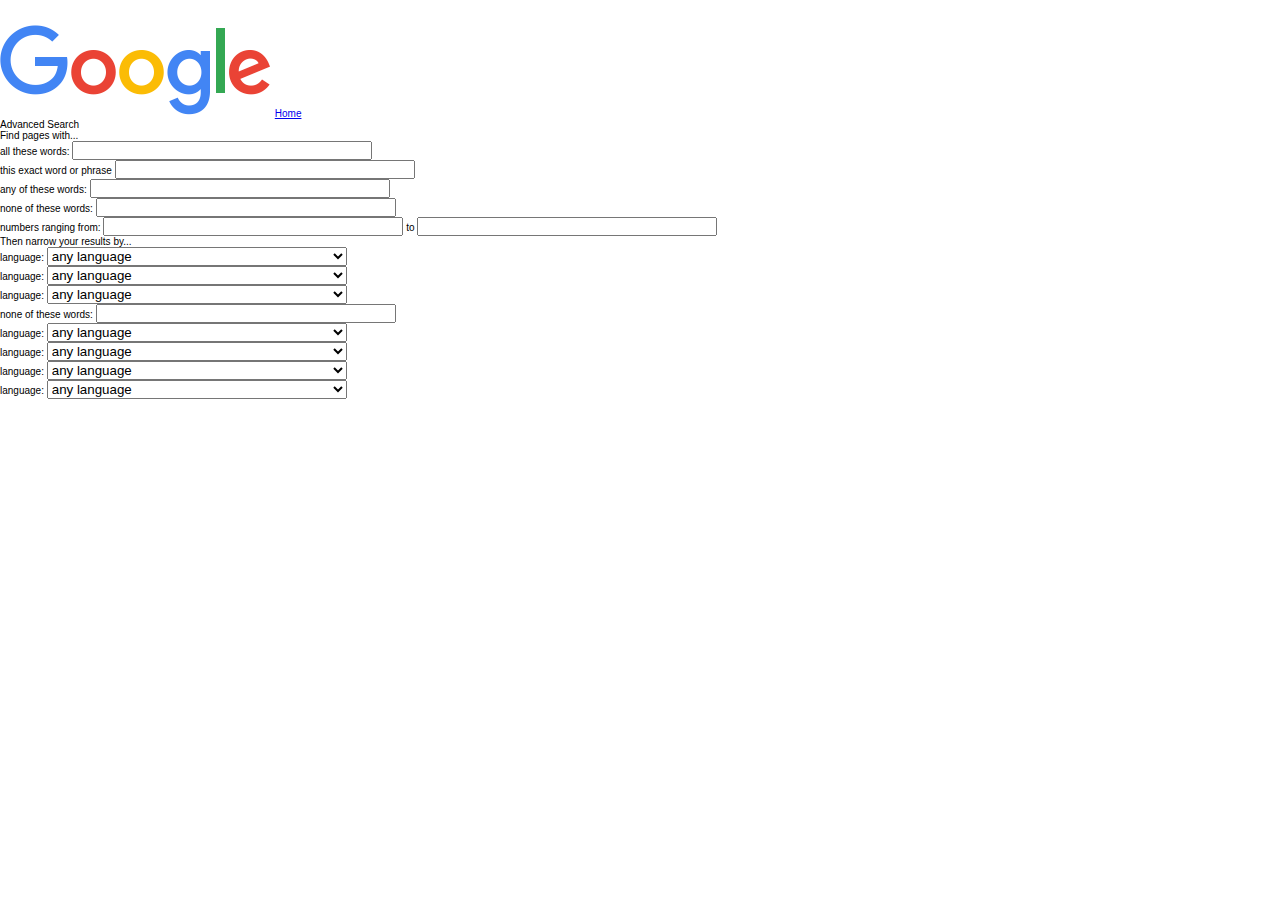
==== advanced.html @ d6a42aec "pepped up the advanced search page" ====
<!DOCTYPE html>
<html lang="en">
<head>
    <meta charset="UTF-8">
    <meta http-equiv="X-UA-Compatible" content="IE=edge">
    <meta name="viewport" content="width=device-width, initial-scale=1.0">

    <link rel="stylesheet" href="css/styles.css">
    <title>Google advanced Search</title>
</head>
<body>
    <div>
        <img src="./img/google_img.png" alt="google logo" />
        <span><a href="./index.html">Home</a></span>
    </div>
    <div>
        <label>Advanced Search</label>
    </div>
    <form>
        <p>Find pages with...</p>
        <div class="form_box">
            <div class="form_group">
                <label for="" class="form_label">all these words:</label>
                <input type="text" class="form_input">
            </div>
            <div class="form_group">
                <label for="" class="form_label">this exact word or phrase</label>
                <input type="text" class="form_input">
            </div>
            <div class="form_group">
                <label for="" class="form_label">any of these words:</label>
                <input type="text" class="form_input">
            </div>
            <div class="form_group">
                <label for="" class="form_label">none of these words:</label>
                <input type="text" class="form_input">
            </div>
            <div class="form_group">
                <label for="" class="form_label">numbers ranging from:</label>
                <input type="text" class="form_input">
                <label for="" class="form_label">  to  </label>
                <input type="text" class="form_input">
            </div>
        </div>
    </form>

    <form>
        <p>Then narrow your results by...</p>
        <div class="form_box">
            <div class="form_group">
                <label for="language" class="form_label">language:</label>
                <select name="language" id="language" class="form_input">
                    <option value="any language">any language</option>
                    <option value="Afrikaans">Afrikaans</option>
                    <option value="Armenian">Armenian</option>
                    <option value="Belarusian">Belarusian</option>
                    <option value="Bulgarian">Bulgarian</option>
                    <option value="Catalan">Catalan</option>
                    <option value="Chinese (Simplified)">Chinese (Simplified)</option>
                    <option value="Chinese (Traditional)">Chinese (Traditional)</option>
                    <option value="Crotian">Crotian</option>
                    <option value="Czech">Czech</option>
                    <option value="Danish">Danish</option>
                    <option value="Dutch">Dutch</option>
                    <option value="English">English</option>
                    <option value="Esperanto">Esperanto</option>
                    <option value="Filipino">Filipino</option>
                    <option value="Finnish">Finnish</option>
                    <option value="French">French</option>
                    <option value="German">German</option>
                    <option value="Greek">Greek</option>
                    <option value="Hebrew">Hebrew</option>
                    <option value="Hindi">Hindi</option>
                    <option value="Hungarian">Hungarian</option>
                    <option value="Icelandic">Icelandic</option>
                    <option value="Indonesian">Indonesian</option>
                    <option value="Italian">Italian</option>
                    <option value="Japanese">Japanese</option>
                    <option value="Korean">Korean</option>
                    <option value="Latvian">Latvian</option>
                </select>
            </div>
            <div class="form_group">
                <label for="language" class="form_label">language:</label>
                <select name="language" id="language" class="form_input">
                    <option value="any language">any language</option>
                    <option value="Afrikaans">Afrikaans</option>
                    <option value="Armenian">Armenian</option>
                    <option value="Belarusian">Belarusian</option>
                    <option value="Bulgarian">Bulgarian</option>
                    <option value="Catalan">Catalan</option>
                    <option value="Chinese (Simplified)">Chinese (Simplified)</option>
                    <option value="Chinese (Traditional)">Chinese (Traditional)</option>
                    <option value="Crotian">Crotian</option>
                    <option value="Czech">Czech</option>
                    <option value="Danish">Danish</option>
                    <option value="Dutch">Dutch</option>
                    <option value="English">English</option>
                    <option value="Esperanto">Esperanto</option>
                    <option value="Filipino">Filipino</option>
                    <option value="Finnish">Finnish</option>
                    <option value="French">French</option>
                    <option value="German">German</option>
                    <option value="Greek">Greek</option>
                    <option value="Hebrew">Hebrew</option>
                    <option value="Hindi">Hindi</option>
                    <option value="Hungarian">Hungarian</option>
                    <option value="Icelandic">Icelandic</option>
                    <option value="Indonesian">Indonesian</option>
                    <option value="Italian">Italian</option>
                    <option value="Japanese">Japanese</option>
                    <option value="Korean">Korean</option>
                    <option value="Latvian">Latvian</option>
                </select>
            </div>
            <div class="form_group">
                <label for="language" class="form_label">language:</label>
                <select name="language" id="language" class="form_input">
                    <option value="any language">any language</option>
                    <option value="Afrikaans">Afrikaans</option>
                    <option value="Armenian">Armenian</option>
                </select>
            </div>
            <div class="form_group">
                <label for="" class="form_label">none of these words:</label>
                <input type="text" class="form_input">
            </div>
            <div class="form_group">
                <label for="language" class="form_label">language:</label>
                <select name="language" id="language" class="form_input">
                    <option value="any language">any language</option>
                    <option value="Afrikaans">Afrikaans</option>
                    <option value="Armenian">Armenian</option>
                </select>
            </div>
            <div class="form_group">
                <label for="language" class="form_label">language:</label>
                <select name="language" id="language" class="form_input">
                    <option value="any language">any language</option>
                    <option value="Afrikaans">Afrikaans</option>
                    <option value="Armenian">Armenian</option>
                </select>
            </div>
            <div class="form_group">
                <label for="language" class="form_label">language:</label>
                <select name="language" id="language" class="form_input">
                    <option value="any language">any language</option>
                    <option value="Afrikaans">Afrikaans</option>
                    <option value="Armenian">Armenian</option>
                </select>
            </div>
            <div class="form_group">
                <label for="language" class="form_label">language:</label>
                <select name="language" id="language" class="form_input">
                    <option value="any language">any language</option>
                    <option value="Afrikaans">Afrikaans</option>
                    <option value="Armenian">Armenian</option>
                </select>
            </div>
        </div>
    </form>
</body>
</html>
---- css/styles.css ----
*, *::before, *::before {
    margin: 0;
    padding: 0;
    box-sizing: border-box;
}

html {
    font-size: 62.5%;
}

body {
    margin-top: 25px;
    font-family: roboto-regular, arial, sans-serif;;
}

nav {
    margin-bottom: 15px;
}

.nav_list {
    display: flex;
    list-style: none;
    justify-content: right;
    padding-right: 30px;
}

.nav_item {
    color: rgba(0, 0, 0, 0.942);
    line-height: 1.7;
    font-weight: 300;
    text-decoration: none;
    font-size: 1.3rem;
}

.nav_item:hover {
    text-decoration: underline;
}

nav ul li:first-child {
    margin-right: 30px;
}

.img_box {
    position: relative;
    text-align: center;
    margin-top: 60px;
    margin-bottom: 25px;
}

.img_box span {
    color: #4285f4;
    font-size: 1.6rem;
    line-height: 1.7;
    position: absolute;
    bottom: -6px;
    transform: translateX(-60px);
}

form > * {
    display: block;
    margin: 0 auto;
}

.search_input {
    margin-bottom: 30px;
    height: 45px;
    width: 550px;
    border: 1px solid rgba(0, 0, 0, 0.284);
    border-radius: 25px;
    padding: 0 40px;
}

.search_input:focus {
    border: none;
    outline: 1px solid rgba(0, 0, 0, 0.284);
    box-shadow: 2px 2px 5px rgba(0, 0, 0, 0.284);
}

.search_input:hover {
    border: none;
    outline: 1px solid rgba(0, 0, 0, 0.284);
    box-shadow: 2px 2px 5px rgba(0, 0, 0, 0.284);
}

.search_submit {
    padding: 10px 25px;
    background-color: #7777770d;
    border: none;
    border-radius: 5px;
    font-size: 1.4rem;
}

.footer {
    background: #77777715;
    position: absolute;
    bottom: 0;
    width: 100vw;
    font-size: 1.6rem;
}

.footer_paragraph {
    color: rgba(0, 0, 0, 0.804);
    border-bottom: 1px solid rgba(0, 0, 0, 0.103);
    padding: 15px 20px;
}

.footer_content {
    display: flex;
    justify-content: space-between;
}

.footer_list {
    list-style: none;
    display: flex;
    padding: 15px 20px;
}

.footer_list li a {
    text-decoration: none;
    color: rgba(0, 0, 0, 0.804);
}

.footer_list li img {
    width: 1.3rem;
    margin-right: 1rem;
}

.footer_list li:not(:last-child) {
    margin-right: 10px;
}

.form_input {
    width: 300px;
}
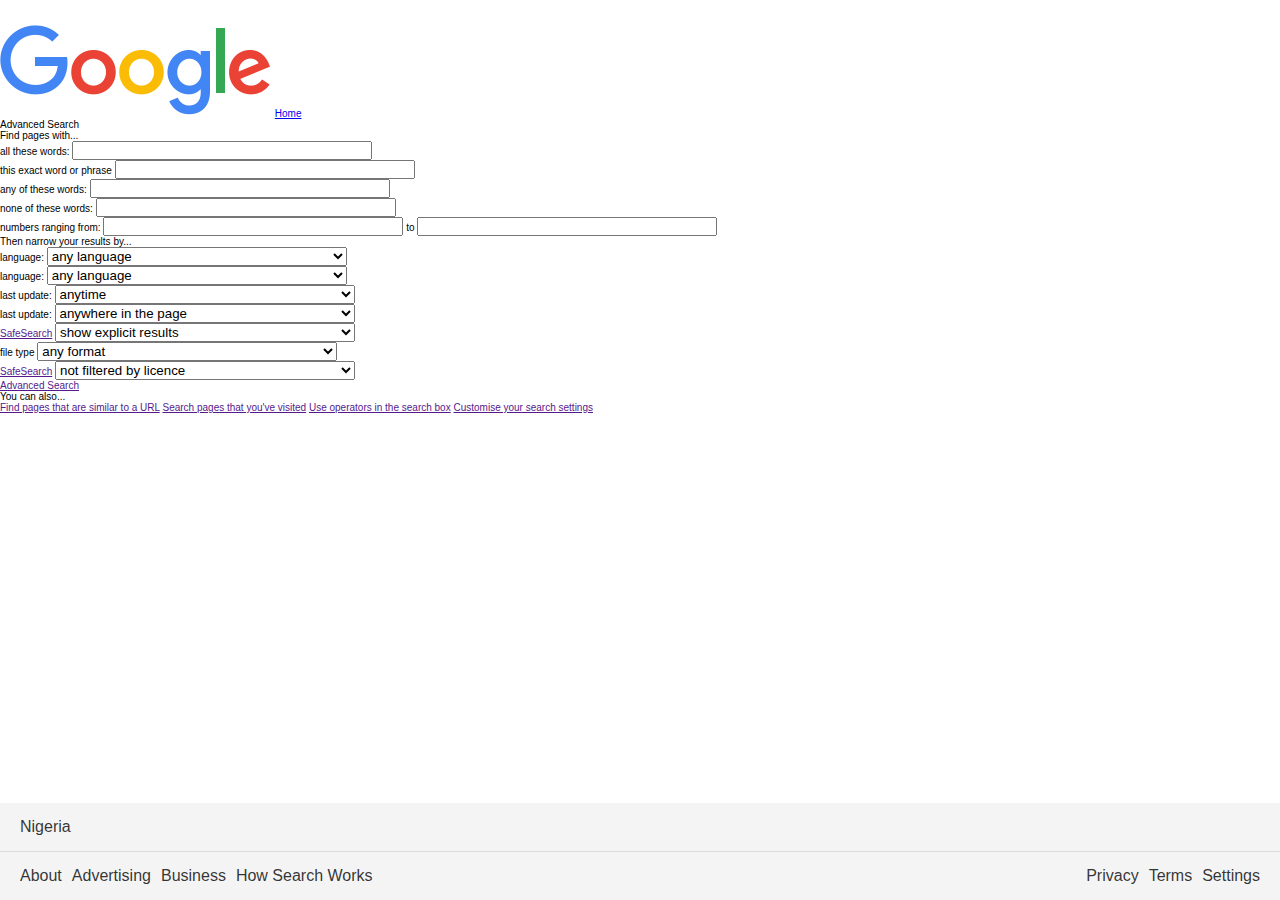
==== commit 371196aa: "updated advanced html" ====
--- a/advanced.html
+++ b/advanced.html
@@ -16,148 +16,224 @@
     <div>
         <label>Advanced Search</label>
     </div>
-    <form>
-        <p>Find pages with...</p>
-        <div class="form_box">
-            <div class="form_group">
-                <label for="" class="form_label">all these words:</label>
-                <input type="text" class="form_input">
+    <main>
+        <form>
+            <p>Find pages with...</p>
+            <div class="form_box">
+                <div class="form_group">
+                    <label for="" class="form_label">all these words:</label>
+                    <input type="text" class="form_input">
+                </div>
+                <div class="form_group">
+                    <label for="" class="form_label">this exact word or phrase</label>
+                    <input type="text" class="form_input">
+                </div>
+                <div class="form_group">
+                    <label for="" class="form_label">any of these words:</label>
+                    <input type="text" class="form_input">
+                </div>
+                <div class="form_group">
+                    <label for="" class="form_label">none of these words:</label>
+                    <input type="text" class="form_input">
+                </div>
+                <div class="form_group">
+                    <label for="" class="form_label">numbers ranging from:</label>
+                    <input type="text" class="form_input">
+                    <label for="" class="form_label">  to  </label>
+                    <input type="text" class="form_input">
+                </div>
             </div>
-            <div class="form_group">
-                <label for="" class="form_label">this exact word or phrase</label>
-                <input type="text" class="form_input">
+        </form>
+    
+        <form>
+            <p>Then narrow your results by...</p>
+            <div class="form_box">
+                <div class="form_group">
+                    <label for="language" class="form_label">language:</label>
+                    <select name="language" id="language" class="form_input">
+                        <option value="any language">any language</option>
+                        <option value="Afrikaans">Afrikaans</option>
+                        <option value="Armenian">Armenian</option>
+                        <option value="Belarusian">Belarusian</option>
+                        <option value="Bulgarian">Bulgarian</option>
+                        <option value="Catalan">Catalan</option>
+                        <option value="Chinese (Simplified)">Chinese (Simplified)</option>
+                        <option value="Chinese (Traditional)">Chinese (Traditional)</option>
+                        <option value="Crotian">Crotian</option>
+                        <option value="Czech">Czech</option>
+                        <option value="Danish">Danish</option>
+                        <option value="Dutch">Dutch</option>
+                        <option value="English">English</option>
+                        <option value="Esperanto">Esperanto</option>
+                        <option value="Filipino">Filipino</option>
+                        <option value="Finnish">Finnish</option>
+                        <option value="French">French</option>
+                        <option value="German">German</option>
+                        <option value="Greek">Greek</option>
+                        <option value="Hebrew">Hebrew</option>
+                        <option value="Hindi">Hindi</option>
+                        <option value="Hungarian">Hungarian</option>
+                        <option value="Icelandic">Icelandic</option>
+                        <option value="Indonesian">Indonesian</option>
+                        <option value="Italian">Italian</option>
+                        <option value="Japanese">Japanese</option>
+                        <option value="Korean">Korean</option>
+                        <option value="Latvian">Latvian</option>
+                        <option value="Lithuanian">Lithuanian</option>
+                        <option value="Norwegian">Norwegian</option>
+                        <option value="Persian">Persian</option>
+                        <option value="Filipino">Filipino</option>
+                        <option value="Polish">Polish</option>
+                        <option value="Portuguese">Portuguese</option>
+                        <option value="Russian">Russian</option>
+                        <option value="Serbian">Serbian</option>
+                        <option value="Slovak">Slovak</option>
+                        <option value="Slovenian">Slovenian</option>
+                        <option value="Spanish">Spanish</option>
+                        <option value="Swahili">Swahili</option>
+                        <option value="Swedish">Swedish</option>
+                        <option value="Thai">Thai</option>
+                        <option value="Turkish">Turkish</option>
+                        <option value="Ukranian">Ukranian</option>
+                        <option value="Vietnamese">Vietnamese</option>
+                    </select>
+                </div>
+                <div class="form_group">
+                    <label for="language" class="form_label">language:</label>
+                    <select name="language" id="language" class="form_input">
+                        <option value="any language">any language</option>
+                        <option value="Afrikaans">Afrikaans</option>
+                        <option value="Armenian">Armenian</option>
+                        <option value="Belarusian">Belarusian</option>
+                        <option value="Bulgarian">Bulgarian</option>
+                        <option value="Catalan">Catalan</option>
+                        <option value="Chinese (Simplified)">Chinese (Simplified)</option>
+                        <option value="Chinese (Traditional)">Chinese (Traditional)</option>
+                        <option value="Crotian">Crotian</option>
+                        <option value="Czech">Czech</option>
+                        <option value="Danish">Danish</option>
+                        <option value="Dutch">Dutch</option>
+                        <option value="English">English</option>
+                        <option value="Esperanto">Esperanto</option>
+                        <option value="Filipino">Filipino</option>
+                        <option value="Finnish">Finnish</option>
+                        <option value="French">French</option>
+                        <option value="German">German</option>
+                        <option value="Greek">Greek</option>
+                        <option value="Hebrew">Hebrew</option>
+                        <option value="Hindi">Hindi</option>
+                        <option value="Hungarian">Hungarian</option>
+                        <option value="Icelandic">Icelandic</option>
+                        <option value="Indonesian">Indonesian</option>
+                        <option value="Italian">Italian</option>
+                        <option value="Japanese">Japanese</option>
+                        <option value="Korean">Korean</option>
+                        <option value="Latvian">Latvian</option>
+                        <option value="Lithuanian">Lithuanian</option>
+                        <option value="Norwegian">Norwegian</option>
+                        <option value="Persian">Persian</option>
+                        <option value="Filipino">Filipino</option>
+                        <option value="Polish">Polish</option>
+                        <option value="Portuguese">Portuguese</option>
+                        <option value="Russian">Russian</option>
+                        <option value="Serbian">Serbian</option>
+                        <option value="Slovak">Slovak</option>
+                        <option value="Slovenian">Slovenian</option>
+                        <option value="Spanish">Spanish</option>
+                        <option value="Swahili">Swahili</option>
+                        <option value="Swedish">Swedish</option>
+                        <option value="Thai">Thai</option>
+                        <option value="Turkish">Turkish</option>
+                        <option value="Ukranian">Ukranian</option>
+                        <option value="Vietnamese">Vietnamese</option>
+                    </select>
+                </div>
+                <div class="form_group">
+                    <label for="language" class="form_label">last update:</label>
+                    <select name="language" id="language" class="form_input">
+                        <option value="anytime">anytime</option>
+                        <option value="past 24 hours">past 24 hours</option>
+                        <option value="past week">past week</option>
+                        <option value="past month">past month</option>
+                        <option value="pastb year">past year</option>
+                    </select>
+                </div>
+                <div class="form_group">
+                    <label for="language" class="form_label">last update:</label>
+                    <select name="language" id="language" class="form_input">
+                        <option value="anywhere in the page">anywhere in the page</option>
+                        <option value="in the title of the page">in the title of the page</option>
+                        <option value="in the text of the page">in the text of the page</option>
+                        <option value="in the URL of the page">in the URL of the page</option>
+                        <option value="in links to the page">in links to the page</option>
+                    </select>
+                </div>
+                <div class="form_group">
+                    <label for="language" class="form_label"><a href="">SafeSearch</a></label>
+                    <select name="language" id="language" class="form_input">
+                        <option value="show explicit results">show explicit results</option>
+                        <option value="Hide explicit results">Hide explicit results</option>
+                    </select>
+                </div>
+                <div class="form_group">
+                    <label for="language" class="form_label">file type</label>
+                    <select name="language" id="language" class="form_input">
+                        <option value="any format">any format</option>
+                        <option value="Adobe Acrobat">Adobe Acrobat PDF (.pdf)</option>
+                        <option value="Adobe Postscript">Adobe Postscript (.ps)</option>
+                        <option value="Autodest DWF">Autodest DWF (.dwf)</option>
+                        <option value="Google Earth KML">Google Earth KML (.kml)</option>
+                        <option value="Google Earth KMZ">Google Earth KMZ (.kmz)</option>
+                        <option value="Microsoft Excel">Microsoft Excel (.xls)</option>
+                        <option value="Microsoft Power Point">Microsoft Power Point (.ppt)</option>
+                        <option value="Microsoft Word">Microsoft Word (.doc)</option>
+                        <option value="Rich Text Format">Rich Text Format (.rtf)</option>
+                        <option value="Shockwave Flash">Shockwave Flash (.swf)</option>
+                    </select>
+                </div>
+                <div class="form_group">
+                    <label for="language" class="form_label"><a href="">SafeSearch</a></label>
+                    <select name="language" id="language" class="form_input">
+                        <option value="filtered by licence">not filtered by licence</option>
+                        <option value="use or share">free to use or share</option>
+                        <option value="even commercially">free to use or share, even commercially</option>
+                        <option value="modify">free to use or share or modify</option>
+                        <option value="modify even commercially">free to use or share or modify, even commercially</option>
+                    </select>
+                </div>
+                <div class="form_group">
+                    <a href="" class="form_submit">Advanced Search</a>
+                    </select>
+                </div>
             </div>
-            <div class="form_group">
-                <label for="" class="form_label">any of these words:</label>
-                <input type="text" class="form_input">
+        </form>
+    
+        <article>
+            <p>You can also...</p>
+            <div class="link_box">
+                <a href="" class="article_link">Find pages that are similar to a URL</a>
+                <a href="" class="article_link">Search pages that you've visited</a>
+                <a href="" class="article_link">Use operators in the search box</a>
+                <a href="" class="article_link">Customise your search settings</a>
             </div>
-            <div class="form_group">
-                <label for="" class="form_label">none of these words:</label>
-                <input type="text" class="form_input">
-            </div>
-            <div class="form_group">
-                <label for="" class="form_label">numbers ranging from:</label>
-                <input type="text" class="form_input">
-                <label for="" class="form_label">  to  </label>
-                <input type="text" class="form_input">
-            </div>
+        </article>
+    </main>
+
+    <footer class="footer">
+        <p class="footer_paragraph">Nigeria</p>
+        <div class="footer_content">
+            <ul class="footer_list">
+                <li><a href="">About</a></li>
+                <li><a href="">Advertising</a></li>
+                <li><a href="">Business</a></li>
+                <li><a href="">How Search Works</a></li>
+            </ul>
+            <ul class="footer_list">
+                <li><a href="">Privacy</a></li>
+                <li><a href="">Terms</a></li>
+                <li><a href="">Settings</a></li>
+            </ul>
         </div>
-    </form>
-
-    <form>
-        <p>Then narrow your results by...</p>
-        <div class="form_box">
-            <div class="form_group">
-                <label for="language" class="form_label">language:</label>
-                <select name="language" id="language" class="form_input">
-                    <option value="any language">any language</option>
-                    <option value="Afrikaans">Afrikaans</option>
-                    <option value="Armenian">Armenian</option>
-                    <option value="Belarusian">Belarusian</option>
-                    <option value="Bulgarian">Bulgarian</option>
-                    <option value="Catalan">Catalan</option>
-                    <option value="Chinese (Simplified)">Chinese (Simplified)</option>
-                    <option value="Chinese (Traditional)">Chinese (Traditional)</option>
-                    <option value="Crotian">Crotian</option>
-                    <option value="Czech">Czech</option>
-                    <option value="Danish">Danish</option>
-                    <option value="Dutch">Dutch</option>
-                    <option value="English">English</option>
-                    <option value="Esperanto">Esperanto</option>
-                    <option value="Filipino">Filipino</option>
-                    <option value="Finnish">Finnish</option>
-                    <option value="French">French</option>
-                    <option value="German">German</option>
-                    <option value="Greek">Greek</option>
-                    <option value="Hebrew">Hebrew</option>
-                    <option value="Hindi">Hindi</option>
-                    <option value="Hungarian">Hungarian</option>
-                    <option value="Icelandic">Icelandic</option>
-                    <option value="Indonesian">Indonesian</option>
-                    <option value="Italian">Italian</option>
-                    <option value="Japanese">Japanese</option>
-                    <option value="Korean">Korean</option>
-                    <option value="Latvian">Latvian</option>
-                </select>
-            </div>
-            <div class="form_group">
-                <label for="language" class="form_label">language:</label>
-                <select name="language" id="language" class="form_input">
-                    <option value="any language">any language</option>
-                    <option value="Afrikaans">Afrikaans</option>
-                    <option value="Armenian">Armenian</option>
-                    <option value="Belarusian">Belarusian</option>
-                    <option value="Bulgarian">Bulgarian</option>
-                    <option value="Catalan">Catalan</option>
-                    <option value="Chinese (Simplified)">Chinese (Simplified)</option>
-                    <option value="Chinese (Traditional)">Chinese (Traditional)</option>
-                    <option value="Crotian">Crotian</option>
-                    <option value="Czech">Czech</option>
-                    <option value="Danish">Danish</option>
-                    <option value="Dutch">Dutch</option>
-                    <option value="English">English</option>
-                    <option value="Esperanto">Esperanto</option>
-                    <option value="Filipino">Filipino</option>
-                    <option value="Finnish">Finnish</option>
-                    <option value="French">French</option>
-                    <option value="German">German</option>
-                    <option value="Greek">Greek</option>
-                    <option value="Hebrew">Hebrew</option>
-                    <option value="Hindi">Hindi</option>
-                    <option value="Hungarian">Hungarian</option>
-                    <option value="Icelandic">Icelandic</option>
-                    <option value="Indonesian">Indonesian</option>
-                    <option value="Italian">Italian</option>
-                    <option value="Japanese">Japanese</option>
-                    <option value="Korean">Korean</option>
-                    <option value="Latvian">Latvian</option>
-                </select>
-            </div>
-            <div class="form_group">
-                <label for="language" class="form_label">language:</label>
-                <select name="language" id="language" class="form_input">
-                    <option value="any language">any language</option>
-                    <option value="Afrikaans">Afrikaans</option>
-                    <option value="Armenian">Armenian</option>
-                </select>
-            </div>
-            <div class="form_group">
-                <label for="" class="form_label">none of these words:</label>
-                <input type="text" class="form_input">
-            </div>
-            <div class="form_group">
-                <label for="language" class="form_label">language:</label>
-                <select name="language" id="language" class="form_input">
-                    <option value="any language">any language</option>
-                    <option value="Afrikaans">Afrikaans</option>
-                    <option value="Armenian">Armenian</option>
-                </select>
-            </div>
-            <div class="form_group">
-                <label for="language" class="form_label">language:</label>
-                <select name="language" id="language" class="form_input">
-                    <option value="any language">any language</option>
-                    <option value="Afrikaans">Afrikaans</option>
-                    <option value="Armenian">Armenian</option>
-                </select>
-            </div>
-            <div class="form_group">
-                <label for="language" class="form_label">language:</label>
-                <select name="language" id="language" class="form_input">
-                    <option value="any language">any language</option>
-                    <option value="Afrikaans">Afrikaans</option>
-                    <option value="Armenian">Armenian</option>
-                </select>
-            </div>
-            <div class="form_group">
-                <label for="language" class="form_label">language:</label>
-                <select name="language" id="language" class="form_input">
-                    <option value="any language">any language</option>
-                    <option value="Afrikaans">Afrikaans</option>
-                    <option value="Armenian">Armenian</option>
-                </select>
-            </div>
-        </div>
-    </form>
+    </footer>
 </body>
 </html>